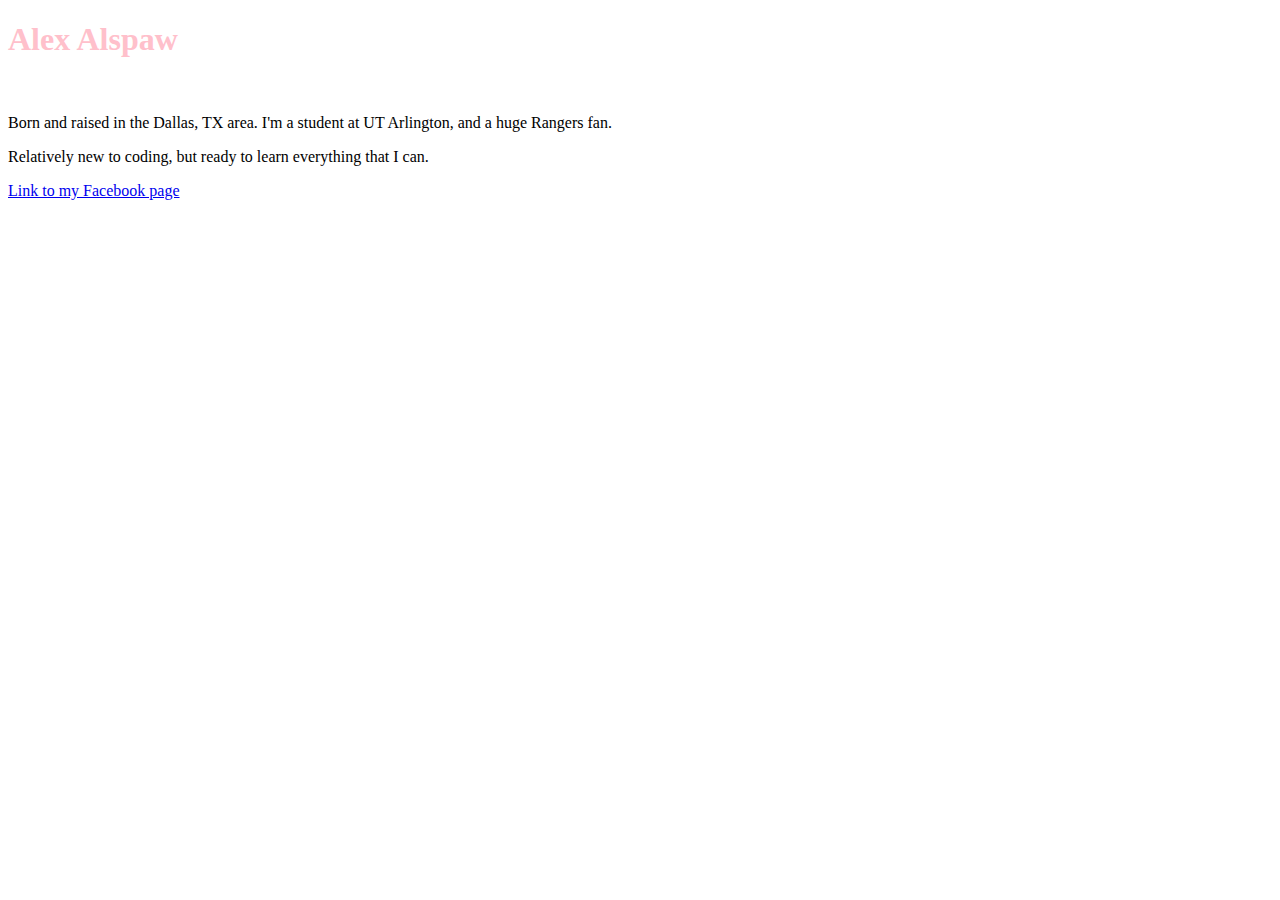
==== index.html @ 0ede2c10 "Adding index.html and style.css" ====
<!DOCTYPE html>
<html lang="en">
<head>
    <meta charset="UTF-8">
    <meta name="viewport" content="width=device-width, initial-scale=1.0">
    <meta http-equiv="X-UA-Compatible" content="ie=edge">
    <title>Alspaw Life</title>
    <link type="text/css" rel="stylesheet" href="style.css">
</head>
<body>


    <div>
    <h1 class="h1tag" id="h1specific">Alex Alspaw</h1>
    <img src="" />
    <p>Born and raised in the Dallas, TX area. I'm a student at UT Arlington, and a huge Rangers fan.</p>
    <p>Relatively new to coding, but ready to learn everything that I can.</p>
    
    <a href="https://www.facebook.com/avettfanboy">Link to my Facebook page</a>

    </div>





</body>
</html>
---- style.css ----
h1 {
    color:red    
}

.h1tag {
    color:pink
}
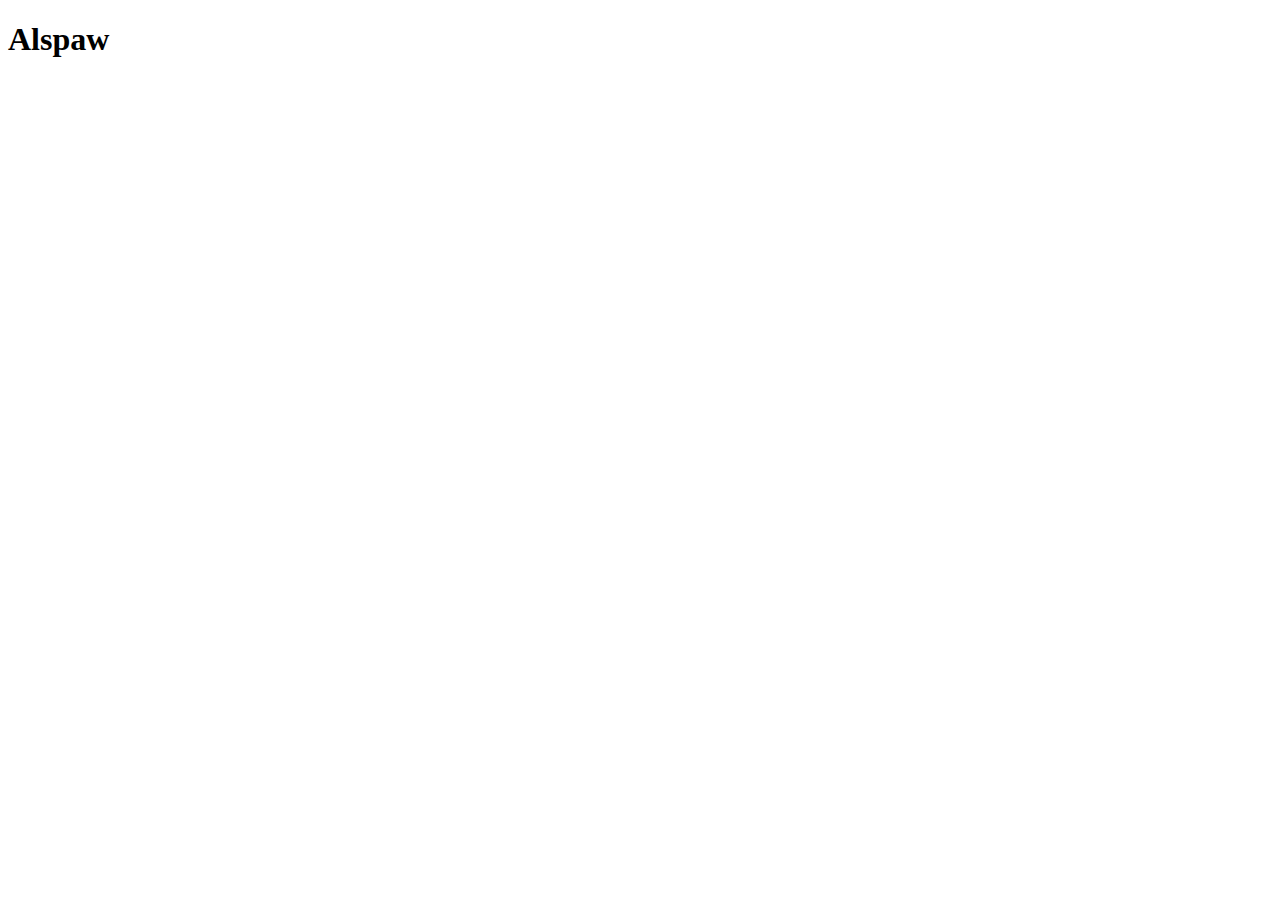
==== commit bf045821: "change file name" ====
--- a/index.html
+++ b/index.html
@@ -8,21 +8,6 @@
     <link type="text/css" rel="stylesheet" href="style.css">
 </head>
 <body>
-
-
-    <div>
-    <h1 class="h1tag" id="h1specific">Alex Alspaw</h1>
-    <img src="" />
-    <p>Born and raised in the Dallas, TX area. I'm a student at UT Arlington, and a huge Rangers fan.</p>
-    <p>Relatively new to coding, but ready to learn everything that I can.</p>
-    
-    <a href="https://www.facebook.com/avettfanboy">Link to my Facebook page</a>
-
-    </div>
-
-
-
-
-
+    <h1>Alspaw</h1>
 </body>
 </html>